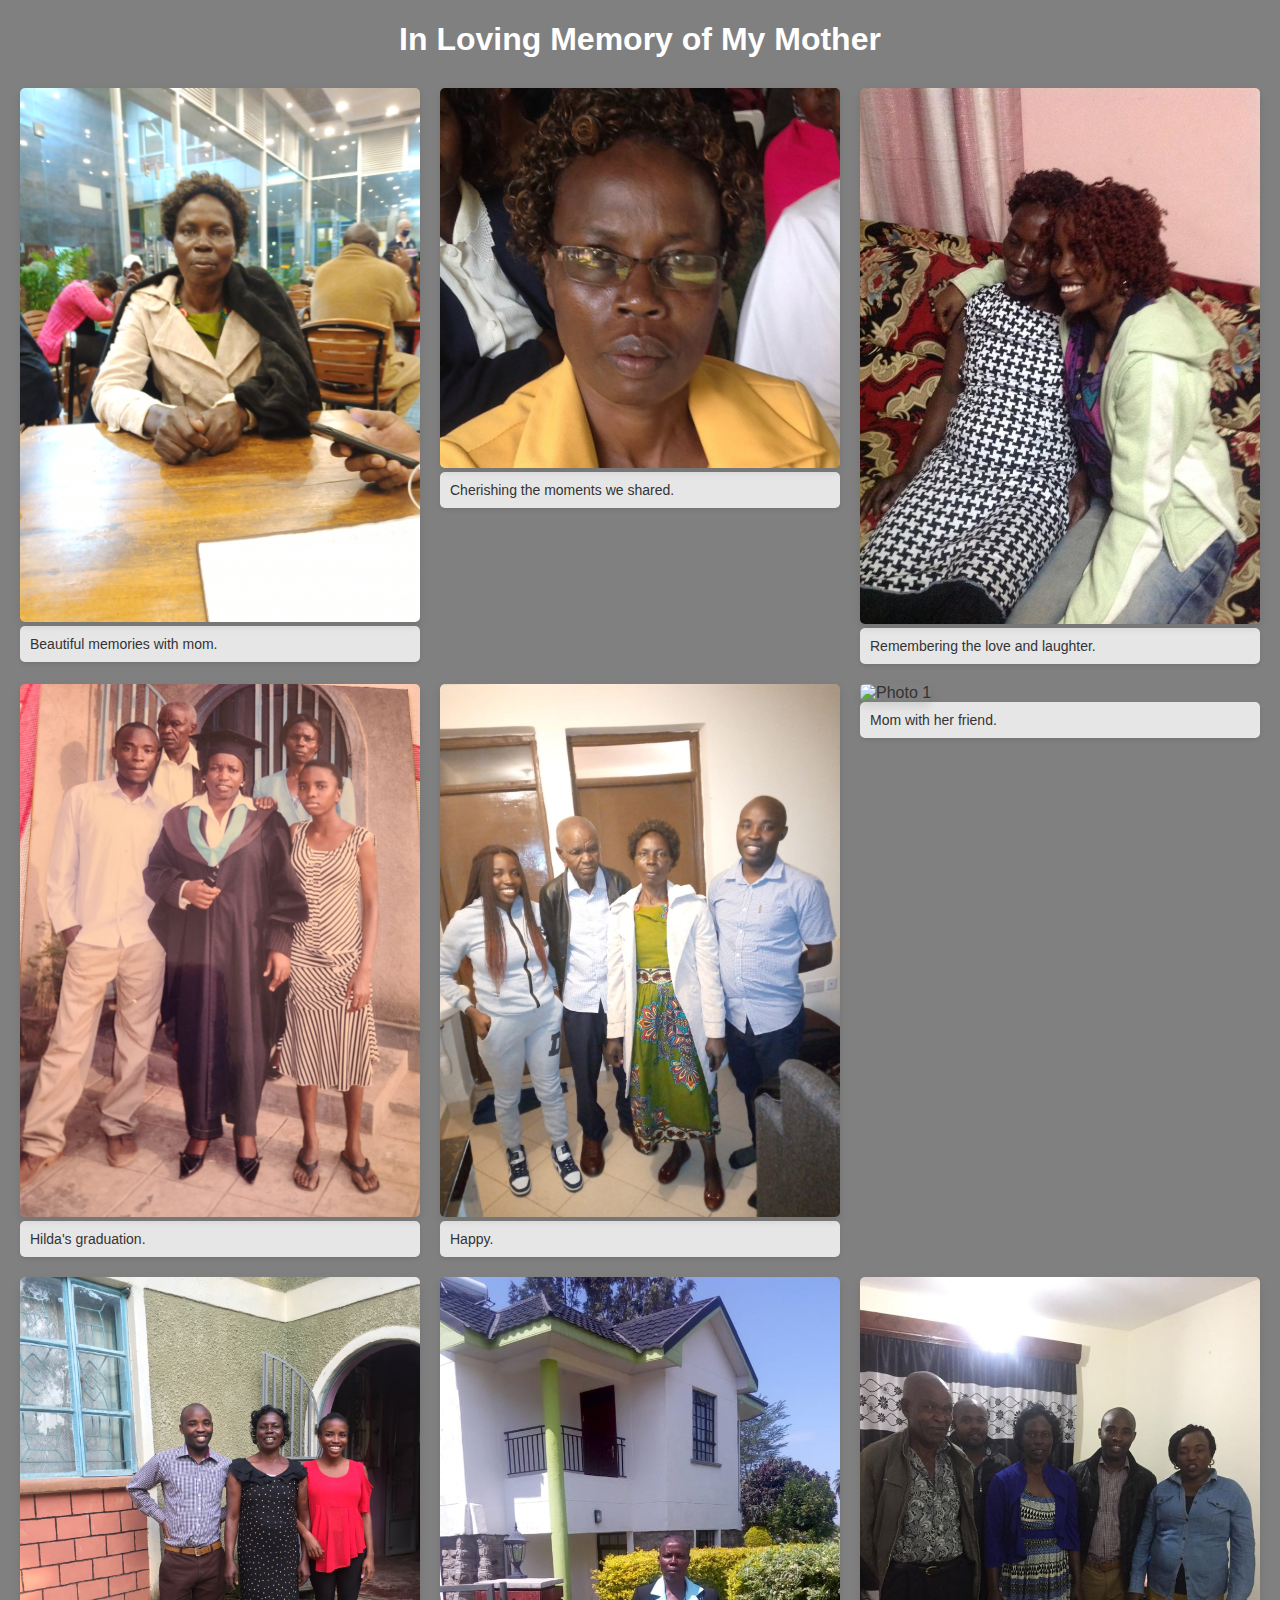
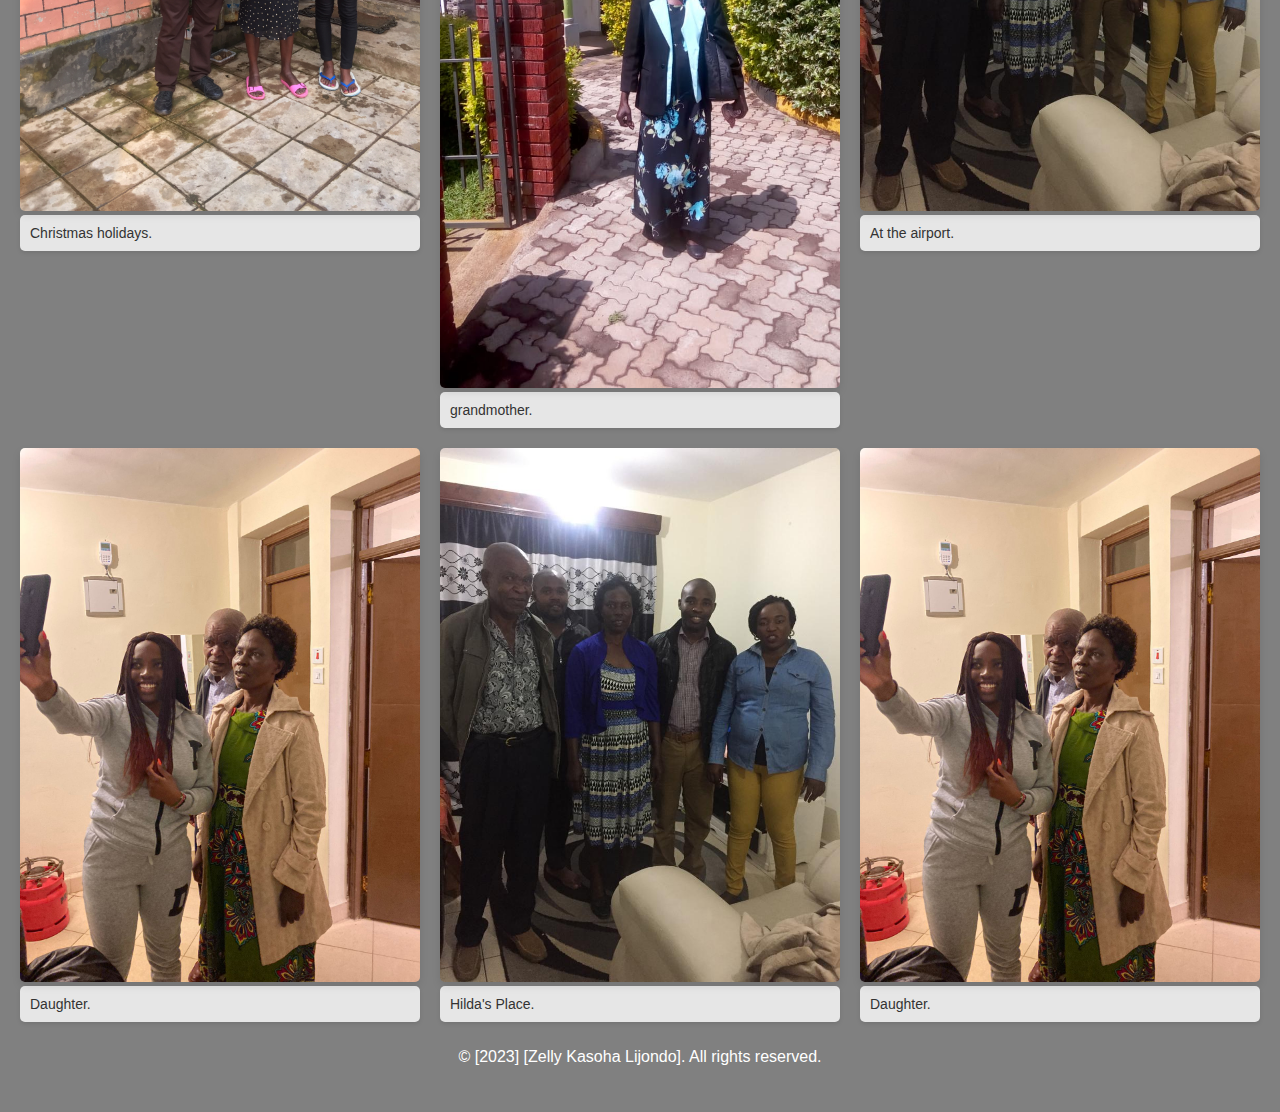
==== templates/gallery.html @ 5c83a315 "Initial commit" ====
<!DOCTYPE html>
<html lang="en">
<head>
    <meta charset="UTF-8">
    <meta name="viewport" content="width=device-width, initial-scale=1.0">
    <title>In Loving Memory of My Mother</title>
    <style>
        body {
            font-family: Arial, sans-serif;
            margin: 20px;
            background-color: #808080 ;
            color: #333;
        }
        h1 {
            text-align: center;
            margin-bottom: 30px;
            color: #fff;
        }
        .gallery {
            display: grid;
            grid-template-columns: repeat(3, 1fr);
            gap: 20px;
        }
        .gallery img {
            width: 100%;
            height: auto;
            border-radius: 5px;
            box-shadow: 0 4px 8px rgba(0, 0, 0, 0.1);
            transition: opacity 0.3s ease;
        }
        .gallery img:hover {
            opacity: 0.9;
        }
        .photo-info {
            background-color: rgba(255, 255, 255, 0.8);
            padding: 10px;
            border-radius: 5px;
            box-shadow: 0 2px 4px rgba(0, 0, 0, 0.1);
        }
        .photo-info p {
            margin: 0;
            font-size: 14px;
        }
        footer {
			background-color:#808080 ;
			color: #fff;
			text-align: center;
			padding: 10px;
		}
    </style>
</head>
<body>
    <h1>In Loving Memory of My Mother</h1>

    <div class="gallery">
        <div>
            <img src="/static/images/airport.jpg" alt="Photo 1">
            <div class="photo-info">
                <p>Beautiful memories with mom.</p>
            </div>
        </div>
        <div>
            <img src="/static/images/MUMPORTRAIT.jpg" alt="Photo 2">
            <div class="photo-info">
                <p>Cherishing the moments we shared.</p>
            </div>
        </div>
        <div>
            <img src="/static/images/mumnme.jpeg"  alt="Photo 3">
            <div class="photo-info">
                <p>Remembering the love and laughter.</p>
            </div>
        </div>
        <div>
            <img src="/static/images/Hildagrad.JPG"  alt="Photo 3">
            <div class="photo-info">
                <p>Hilda's graduation.</p>
            </div>
        </div>
        <div>
            <img src="/static/images/Happy.jpg"  alt="Photo 3">
            <div class="photo-info">
                <p>Happy.</p>
            </div>
        </div>

        <div>
            <img src="/static/images/Mamra.JPG" alt="Photo 1">
            <div class="photo-info">
                <p>Mom with her friend.</p>
            </div>
        </div>
        <div>
            <img src="/static/images/bromumi.jpg" alt="Photo 2">
            <div class="photo-info">
                <p>Christmas holidays.</p>
            </div>
        </div>
        <div>
            <img src="/static/images/datewlennox.JPG"  alt="Photo 3">
            <div class="photo-info">
                <p>grandmother.</p>
            </div>
        </div>
        <div>
            <img src="/static/images/Hildaplace.JPG"  alt="Photo 3">
            <div class="photo-info">
                <p>At the airport.</p>
            </div>
        </div>
        <div>
            <img src="/static/images/mewparents.jpg"  alt="Photo 3">
            <div class="photo-info">
                <p>Daughter.</p>
            </div>
        </div>
        <div>
            <img src="/static/images/Hildaplace.JPG"  alt="Photo 3">
            <div class="photo-info">
                <p>Hilda's Place.</p>
            </div>
        </div>
        <div>
            <img src="/static/images/mewparents.jpg"  alt="Photo 3">
            <div class="photo-info">
                <p>Daughter.</p>
            </div>
        </div>
        <!-- Add more photos and text as needed -->
    </div>
    <footer class="footer">
        <p>© [2023] [Zelly Kasoha Lijondo]. All rights reserved.</p>
    </footer>
</body>
</html>
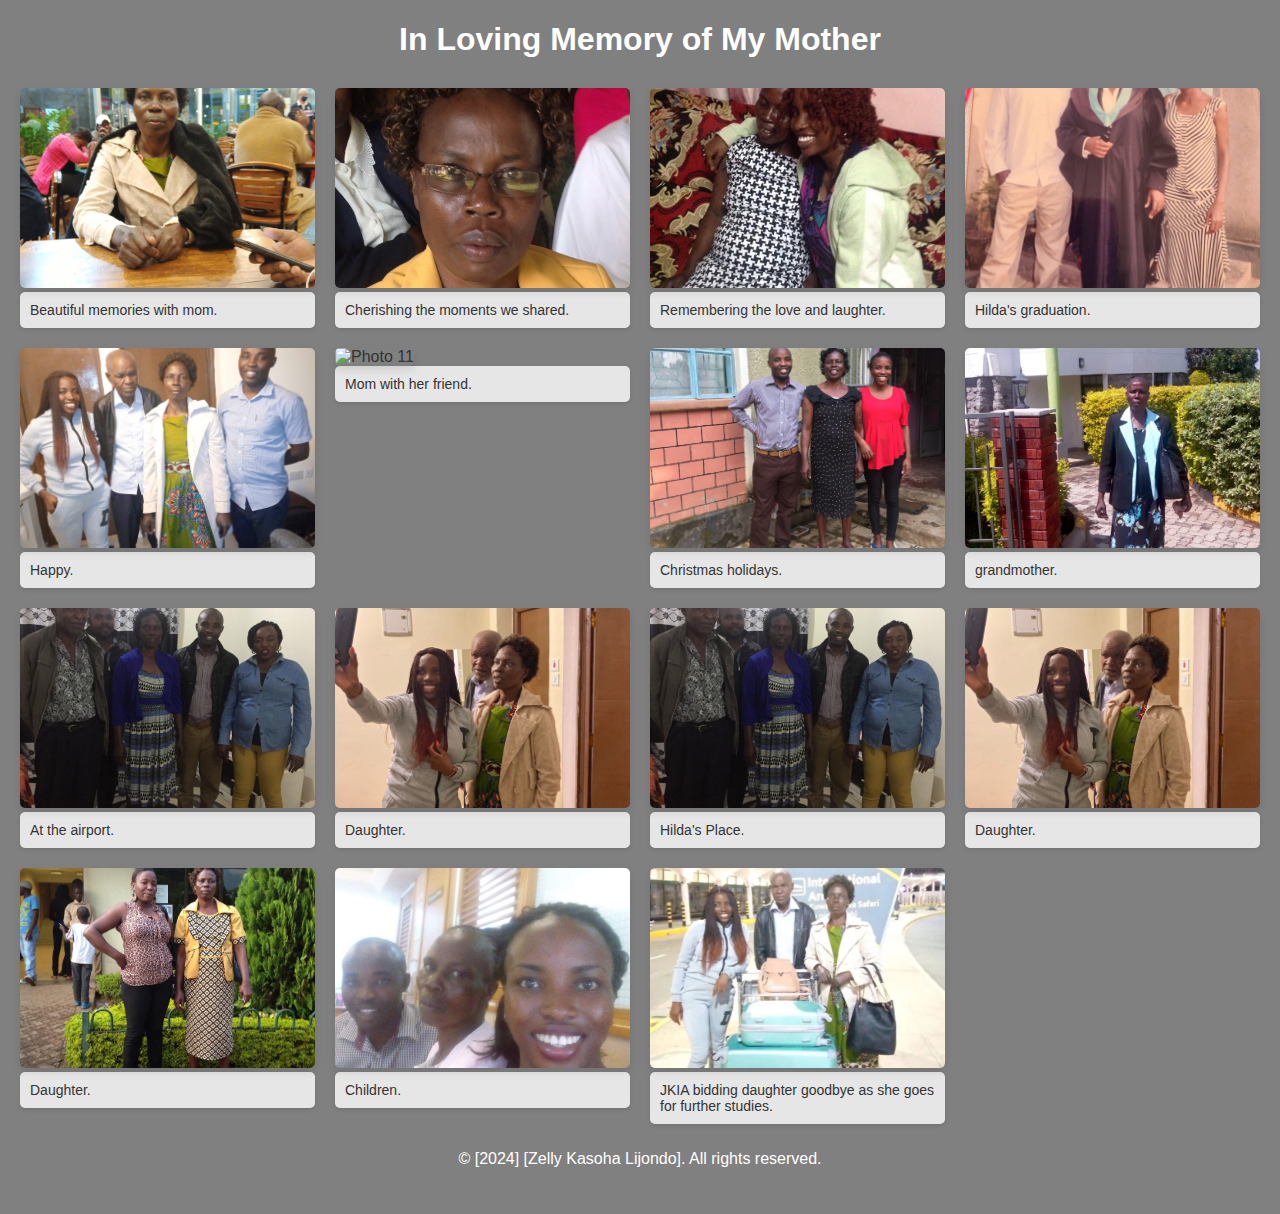
==== commit 5b553dae: "“updates”" ====
--- a/templates/gallery.html
+++ b/templates/gallery.html
@@ -5,48 +5,56 @@
     <meta name="viewport" content="width=device-width, initial-scale=1.0">
     <title>In Loving Memory of My Mother</title>
     <style>
-        body {
-            font-family: Arial, sans-serif;
-            margin: 20px;
-            background-color: #808080 ;
-            color: #333;
-        }
-        h1 {
-            text-align: center;
-            margin-bottom: 30px;
-            color: #fff;
-        }
-        .gallery {
-            display: grid;
-            grid-template-columns: repeat(3, 1fr);
-            gap: 20px;
-        }
-        .gallery img {
-            width: 100%;
-            height: auto;
-            border-radius: 5px;
-            box-shadow: 0 4px 8px rgba(0, 0, 0, 0.1);
-            transition: opacity 0.3s ease;
-        }
-        .gallery img:hover {
-            opacity: 0.9;
-        }
-        .photo-info {
-            background-color: rgba(255, 255, 255, 0.8);
-            padding: 10px;
-            border-radius: 5px;
-            box-shadow: 0 2px 4px rgba(0, 0, 0, 0.1);
-        }
-        .photo-info p {
-            margin: 0;
-            font-size: 14px;
-        }
-        footer {
-			background-color:#808080 ;
-			color: #fff;
-			text-align: center;
-			padding: 10px;
-		}
+    body {
+        font-family: Arial, sans-serif;
+        margin: 20px;
+        background-color: #808080;
+        color: #333;
+    }
+    
+    h1 {
+        text-align: center;
+        margin-bottom: 30px;
+        color: #fff;
+    }
+    
+    .gallery {
+        display: grid;
+        grid-template-columns: repeat(auto-fill, minmax(250px, 1fr)); /* Adjust the minmax value as needed */
+        gap: 20px;
+    }
+    
+    .gallery img {
+        width: 100%;
+        height: 200px; /* Adjust the height as needed to make all images the same size */
+        object-fit: cover;
+        border-radius: 5px;
+        box-shadow: 0 4px 8px rgba(0, 0, 0, 0.1);
+        transition: opacity 0.3s ease;
+    }
+    
+    .gallery img:hover {
+        opacity: 0.9;
+    }
+    
+    .photo-info {
+        background-color: rgba(255, 255, 255, 0.8);
+        padding: 10px;
+        border-radius: 5px;
+        box-shadow: 0 2px 4px rgba(0, 0, 0, 0.1);
+    }
+    
+    .photo-info p {
+        margin: 0;
+        font-size: 14px;
+    }
+    
+    footer {
+        background-color: #808080;
+        color: #fff;
+        text-align: center;
+        padding: 10px;
+    }
     </style>
 </head>
 <body>
@@ -59,77 +67,135 @@
                 <p>Beautiful memories with mom.</p>
             </div>
         </div>
-        <div>
-            <img src="/static/images/MUMPORTRAIT.jpg" alt="Photo 2">
+        <!--
+        <div>
+            <img src="/static/images/mumworking.jpg"  alt="Photo 2">
+            <div class="photo-info">
+                <p>Work.</p>
+            </div>
+        </div>
+        <div>
+            <img src="/static/images/bondo.jpg"  alt="Photo 3">
+            <div class="photo-info">
+                <p>Daughter.</p>
+            </div>
+        </div>
+        <div>
+            <img src="/static/images/IMG_1557.HEIC"  alt="Photo 4">
+            <div class="photo-info">
+                <p>Girlies.</p>
+            </div>
+        </div>
+        <div>
+            <img src="/static/images/grandma.jpg"  alt="Photo 5">
+            <div class="photo-info">
+                <p>Mother.</p>
+            </div>
+        </div>
+        <div>
+            <img src="/static/images/MumnDad.jpg"  alt="Photo 6">
+            <div class="photo-info">
+                <p>Husband.</p>
+            </div>
+        </div>
+        -->
+        <div>
+            <img src="/static/images/MUMPORTRAIT.jpg" alt="Photo 7">
             <div class="photo-info">
                 <p>Cherishing the moments we shared.</p>
             </div>
         </div>
         <div>
-            <img src="/static/images/mumnme.jpeg"  alt="Photo 3">
+            <img src="/static/images/mumnme.jpeg"  alt="Photo 8">
             <div class="photo-info">
                 <p>Remembering the love and laughter.</p>
             </div>
         </div>
         <div>
-            <img src="/static/images/Hildagrad.JPG"  alt="Photo 3">
+            <img src="/static/images/Hildagrad.JPG"  alt="Photo 9">
             <div class="photo-info">
                 <p>Hilda's graduation.</p>
             </div>
         </div>
         <div>
-            <img src="/static/images/Happy.jpg"  alt="Photo 3">
+            <img src="/static/images/Happy.jpg"  alt="Photo 10">
             <div class="photo-info">
                 <p>Happy.</p>
             </div>
         </div>
 
         <div>
-            <img src="/static/images/Mamra.JPG" alt="Photo 1">
+            <img src="/static/images/Mamra.JPG" alt="Photo 11">
             <div class="photo-info">
                 <p>Mom with her friend.</p>
             </div>
         </div>
         <div>
-            <img src="/static/images/bromumi.jpg" alt="Photo 2">
+            <img src="/static/images/bromumi.jpg" alt="Photo 12">
             <div class="photo-info">
                 <p>Christmas holidays.</p>
             </div>
         </div>
         <div>
-            <img src="/static/images/datewlennox.JPG"  alt="Photo 3">
+            <img src="/static/images/datewlennox.JPG"  alt="Photo 13">
             <div class="photo-info">
                 <p>grandmother.</p>
             </div>
         </div>
         <div>
-            <img src="/static/images/Hildaplace.JPG"  alt="Photo 3">
+            <img src="/static/images/Hildaplace.JPG"  alt="Photo 14">
             <div class="photo-info">
                 <p>At the airport.</p>
             </div>
         </div>
-        <div>
-            <img src="/static/images/mewparents.jpg"  alt="Photo 3">
-            <div class="photo-info">
-                <p>Daughter.</p>
-            </div>
-        </div>
-        <div>
-            <img src="/static/images/Hildaplace.JPG"  alt="Photo 3">
+        <!--
+        <div>
+            <img src="/static/images/Loreen.jpg"  alt="Photo 15">
+            <div class="photo-info">
+                <p>Daughter.</p>
+            </div>
+        </div>
+        -->
+        <div>
+            <img src="/static/images/mewparents.jpg"  alt="Photo 16">
+            <div class="photo-info">
+                <p>Daughter.</p>
+            </div>
+        </div>
+        <div>
+            <img src="/static/images/Hildaplace.JPG"  alt="Photo 17">
             <div class="photo-info">
                 <p>Hilda's Place.</p>
             </div>
         </div>
         <div>
-            <img src="/static/images/mewparents.jpg"  alt="Photo 3">
-            <div class="photo-info">
-                <p>Daughter.</p>
+            <img src="/static/images/mewparents.jpg"  alt="Photo 18">
+            <div class="photo-info">
+                <p>Daughter.</p>
+            </div>
+        </div>
+        <div>
+            <img src="/static/images/withHilda.JPG"  alt="Photo 19">
+            <div class="photo-info">
+                <p>Daughter.</p>
+            </div>
+        </div>
+        <div>
+            <img src="/static/images/selfie.jpg"  alt="Photo 20">
+            <div class="photo-info">
+                <p>Children.</p>
+            </div>
+        </div>
+        <div>
+            <img src="/static/images/usairport.jpg"  alt="Photo 21">
+            <div class="photo-info">
+                <p>JKIA bidding daughter goodbye as she goes for further studies.</p>
             </div>
         </div>
         <!-- Add more photos and text as needed -->
     </div>
     <footer class="footer">
-        <p>© [2023] [Zelly Kasoha Lijondo]. All rights reserved.</p>
+        <p>© [2024] [Zelly Kasoha Lijondo]. All rights reserved.</p>
     </footer>
 </body>
 </html>
